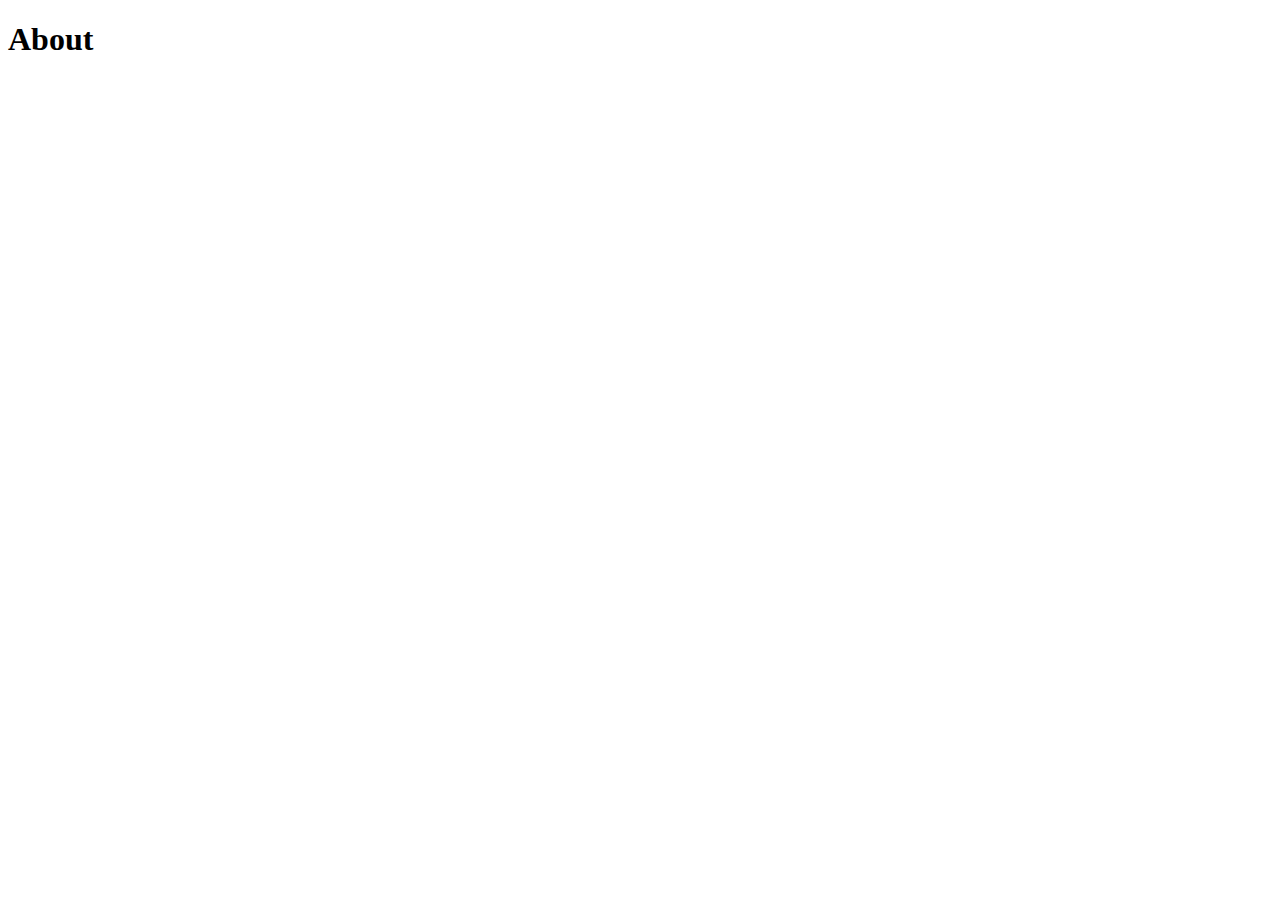
==== about.html @ b36df159 "Adding pages" ====
<!DOCTYPE html>
<html lang="en">
<head>
  <meta charset="UTF-8">
  <meta http-equiv="X-UA-Compatible" content="IE=edge">
  <meta name="viewport" content="width=device-width, initial-scale=1.0">
  <title>About</title>
</head>
<body>
  <h1>About</h1>
  
</body>
</html>
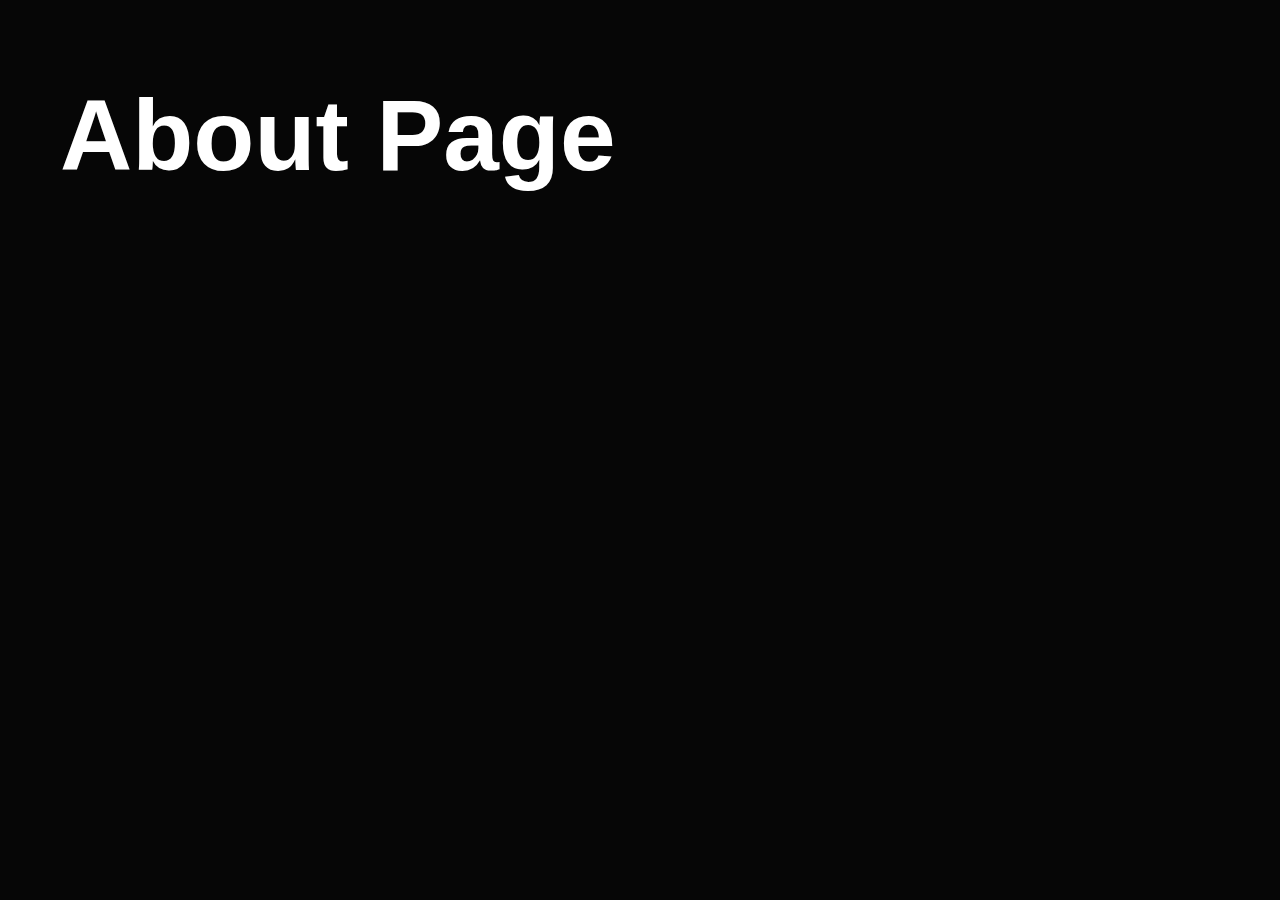
==== commit 2dcf257e: "web page almost ready" ====
--- a/about.html
+++ b/about.html
@@ -4,10 +4,15 @@
   <meta charset="UTF-8">
   <meta http-equiv="X-UA-Compatible" content="IE=edge">
   <meta name="viewport" content="width=device-width, initial-scale=1.0">
-  <title>About</title>
+  <link rel="stylesheet" href="./styles/styles.css">
+  <title>About Page</title>
 </head>
 <body>
-  <h1>About</h1>
-  
+  <h1 
+    style="
+      color: white;
+      font-size: 100px;
+    ">About Page
+  </h1>
 </body>
 </html>--- a/styles/styles.css
+++ b/styles/styles.css
@@ -0,0 +1,317 @@
+/* General */
+html{
+    font-size: 16px;
+    font-family: 'Roboto', sans-serif;
+    color: #000;
+    line-height: 1.5;
+    background-color: #060606;
+}
+
+*{
+  padding: 10px;
+  margin: 10px;
+  box-sizing: border-box;
+}
+/* Ends General */
+
+/* Header */
+.header-nav {
+  display: flex;
+  height: 500px;
+  width: 100%;
+  justify-content: space-between;
+  align-items: center;
+  background-size: cover;
+  background-position: center;
+  background-repeat: no-repeat;
+  background-image: url('https://images.unsplash.com/photo-1526374965328-7f61d4dc18c5?ixlib=rb-1.2.1&ixid=MnwxMjA3fDB8MHxwaG90by1wYWdlfHx8fGVufDB8fHx8&auto=format&fit=crop&w=1470&q=80')
+}
+
+.header-img {
+    width: 100%;
+    height: 100%;
+    background-size: cover;
+    background-position: center;
+    background-repeat: no-repeat;
+}
+
+.header-div {
+    display: flex;
+    justify-content: space-around;
+    align-items: center;
+    /* background-color: #efc6c6; */
+    width: 60%;
+    height: 200px;
+    margin: 100px;
+}
+
+.header-title {
+    font-size: 70px;
+    font-weight: bold;
+    color: white;;
+}
+
+.header-div a {
+    font-size: 70px;
+    color: #f2f2f2;
+    text-align: center;
+    margin: 0;
+    padding: 0;
+    text-decoration: none;
+}
+.header-div a:hover {
+    color: #73d2f5;
+    font-size: 80px;
+
+
+
+}
+/* Ends Header */ 
+
+/* Jumbotron */
+.jumbotron {
+    display: flex;
+    align-items: center;
+    justify-content: center;
+    /* background-color: #efc6c6; */
+    background-image: url('https://picsum.photos/2150');
+    /* background-image: url('https://howtogetonline.com/images/professional-web-design.jpg'); */
+    /* width: 95%; */
+    height: 800px;
+    margin: 100px;
+}
+.jumbotron-div{
+    display: flex;
+    justify-content: space-around;
+    align-items: center;
+    
+    width: 60%;
+    height: 200px;
+}
+.jumbotron-div p{
+    font-size: 30px;
+    font-weight: bold;
+    color: white;
+}
+.jumbotron-div h1{
+    font-size: 50px;
+    font-weight: bold;
+    color: white;
+}
+.jumbotron-btn{
+    font-size: 50px;
+    color: white;
+    text-align: center;
+    margin: 0;
+    padding: 0;
+    text-decoration: none;
+}
+.jumbotron-btn a{
+    font-size: 50px;
+    color: white;
+    text-align: center;
+    margin: 0;
+    padding: 0;
+    text-decoration: none;
+}
+
+
+/* Ends Jumbotron */
+
+/* Blog */
+.section-blog {
+    display: flex;
+    justify-content: space-between;
+    align-items: center;
+    background-color: #f2f2f2;
+    /* width: 95%; */
+    height: 600px;
+    margin: 100px;
+
+}
+
+.section-blog_div {
+    display: flex;
+    justify-content: space-between;
+    align-items: center;
+    /* background-color: #efc6c6; */
+    width: 100%;
+    height: 200px;
+    margin: 100px;
+}
+.section-blog_title {
+    font-size: 70px;
+    font-weight: bold;
+    color: white;
+    text-align: center;
+    margin: 0;
+    padding: 0;
+    text-decoration: none;
+}
+
+/* Ends Blog */
+
+/* Adicionales */
+.section-adicionales{
+    display: flex;
+    justify-content: space-between;
+    align-items: center;
+    background-color: #f2f2f2;
+    /* width: 95%; */
+    height: 600px;
+    margin: 100px;
+}
+
+/* Ends Adicionales */
+
+
+/* Footer */
+.section-footer{
+    display: flex;
+    flex-direction: row;
+    justify-content: space-between;
+    align-items: center;
+    background-color: #633838;
+    /* width: 95%; */
+    height: 300px;
+    margin: 100px;
+}
+
+.site-footer {
+    /* background-color: #838383; */
+    width: 100%;
+    height: 100%;
+    display: flex;
+    justify-content: space-between;
+    align-items: center;
+
+      text-align: center;
+      width: 100%;
+      margin: 10px 0;
+      padding: 10px 0;
+  }
+  
+  #social-wrapper {
+    display: flex;
+    flex-direction:row;
+    justify-content: space-between;
+    align-items: center;
+    width: 100%;
+    height: 100%;
+    text-align: center;
+  }
+  
+  /*Social Media Icons*/
+  .social-wrapper {
+      text-align: center;
+  }
+  
+  .social-wrapper ul li {
+      display: inline;
+      margin: 0 5px;
+  }
+  
+  .twitter-icon,
+  .facebook-icon,
+  .instagram-icon,
+  .youtube-icon {
+    margin-top: .625em;
+    width: 100px;
+    height: 100px;
+    opacity: .6;
+    border-radius: 25px;
+
+  }
+  
+  .twitter-icon:hover,
+  .facebook-icon:hover,
+  .instagram-icon:hover,
+  .youtube-icon:hover{
+      opacity: 1.0;
+      width: 110px;
+      height: 110px;
+
+  }
+  .title-footer_div{
+        display: flex;
+        justify-content: space-between;
+        align-items: center;
+        background-color: #f2f2f2;
+        width: 100%;
+        height: 200px;
+        margin: 100px;
+  }
+  
+  .footer-nav p {
+      text-align: center;
+      color: white;
+  }
+
+  .footer-titles {
+    font-size: 50px;
+    font-weight: bold;
+    color: white;
+    text-align: center;
+    margin: 0;
+    padding: 0;
+    text-decoration: none;
+  }
+  .footer-titles a {
+    
+    color: white;
+    text-align: center;
+   
+    text-decoration: none;
+  }
+  /* Ends Footer */
+
+  /* Media queries */
+
+  @media only screen and (max-width: 768px){
+    .header-nav{
+        width: 100%;
+    }
+    .header-div {
+        width: 100%;
+        height: 200px;
+        margin: 100px;
+    }
+    .header-title {
+        font-size: 50px;
+    }
+    .jumbotron {
+        width: 100%;
+        height: 800px;
+        margin: 100px;
+    }
+    .jumbotron-div{
+        width: 100%;
+        height: 200px;
+        margin: 100px;
+    }
+    .jumbotron-btn{
+        font-size: 50px;
+    }
+    .section-blog {
+        width: 100%;
+        height: 600px;
+        margin: 100px;
+    }
+    .section-blog_div {
+        width: 100%;
+        height: 200px;
+        margin: 100px;
+    }
+    .section-adicionales{
+        width: 100%;
+        height: 600px;
+        margin: 100px;
+    }
+    .section-footer{
+        width: 100%;
+        height: 300px;
+        margin: 100px;
+    }
+
+    
+  }